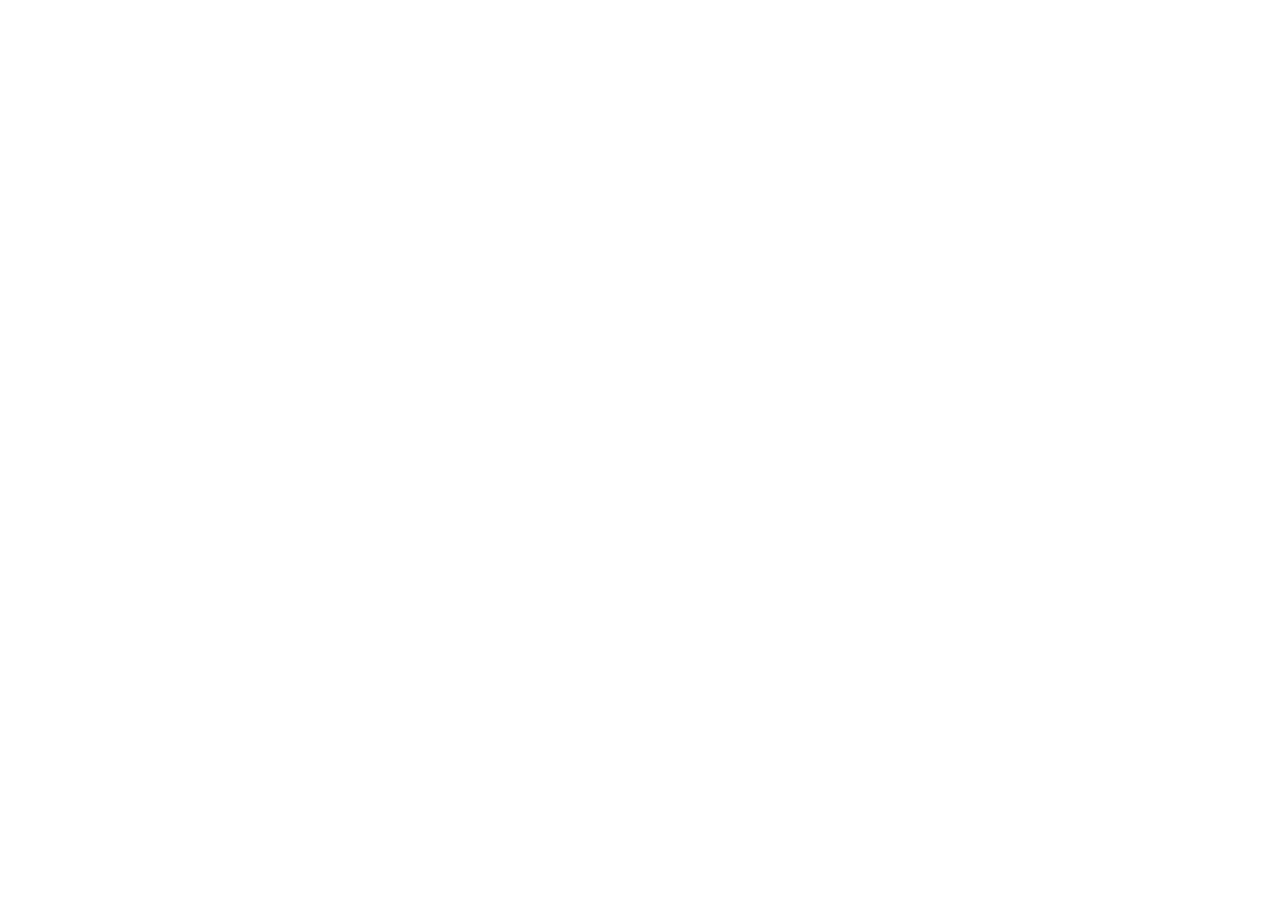
==== pertemuan3/index.html @ b082d00b "memindahkan folder index.html ke /pertemuan3" ====
<!DOCTYPE html>
<html lang="en">
<head>
    <meta charset="UTF-8">
    <meta name="viewport" content="width=device-width, initial-scale=1.0">
    <title>Ridzz05</title>
</head>
<body>
    
</body>
</html>
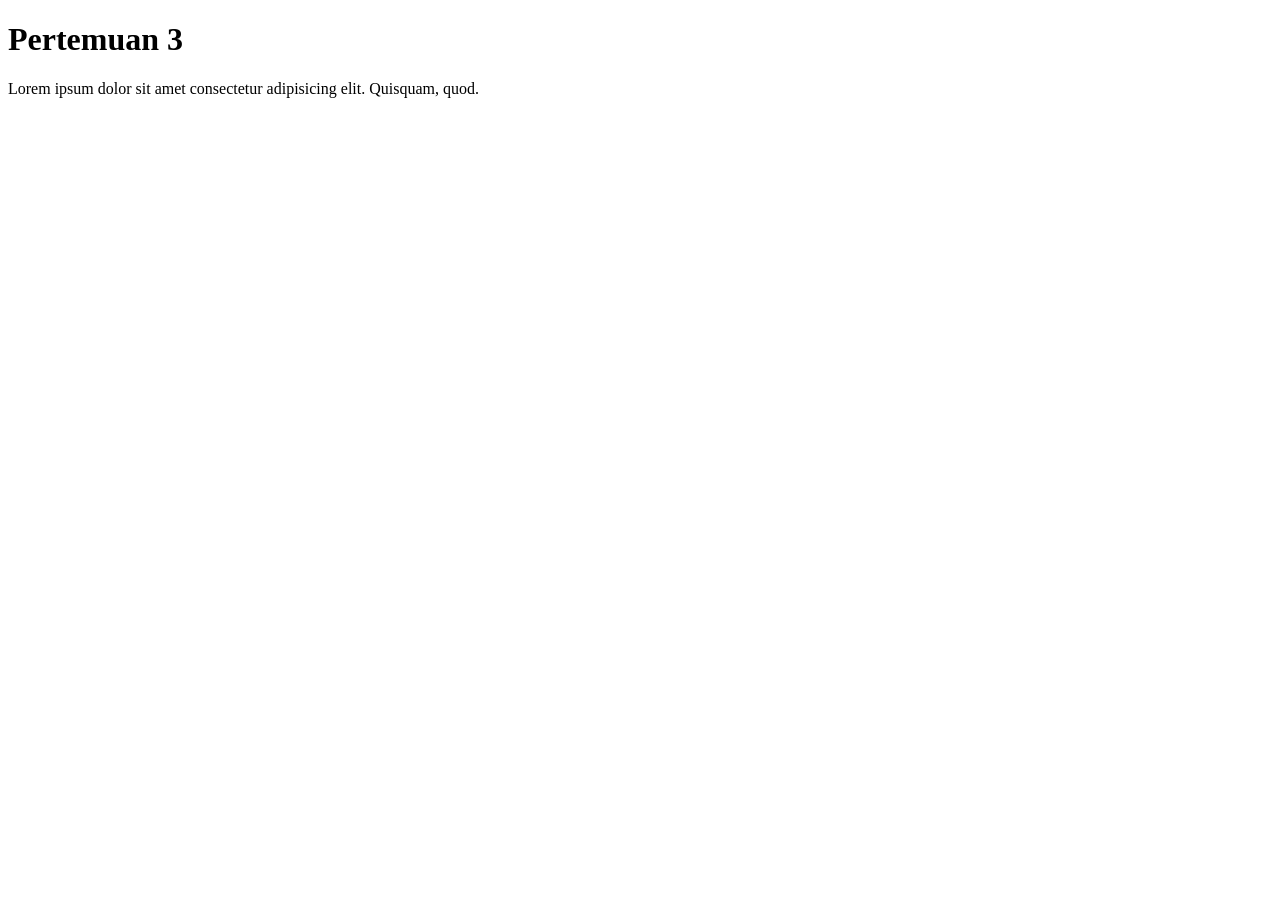
==== commit ccdce5fa: "gonta ganti(1)" ====
--- a/pertemuan3/index.html
+++ b/pertemuan3/index.html
@@ -3,9 +3,11 @@
 <head>
     <meta charset="UTF-8">
     <meta name="viewport" content="width=device-width, initial-scale=1.0">
-    <title>Ridzz05</title>
+    <title>Pertemuan 3</title>
 </head>
 <body>
+    <h1>Pertemuan 3</h1>
+    <p>Lorem ipsum dolor sit amet consectetur adipisicing elit. Quisquam, quod.</p>
     
 </body>
 </html>
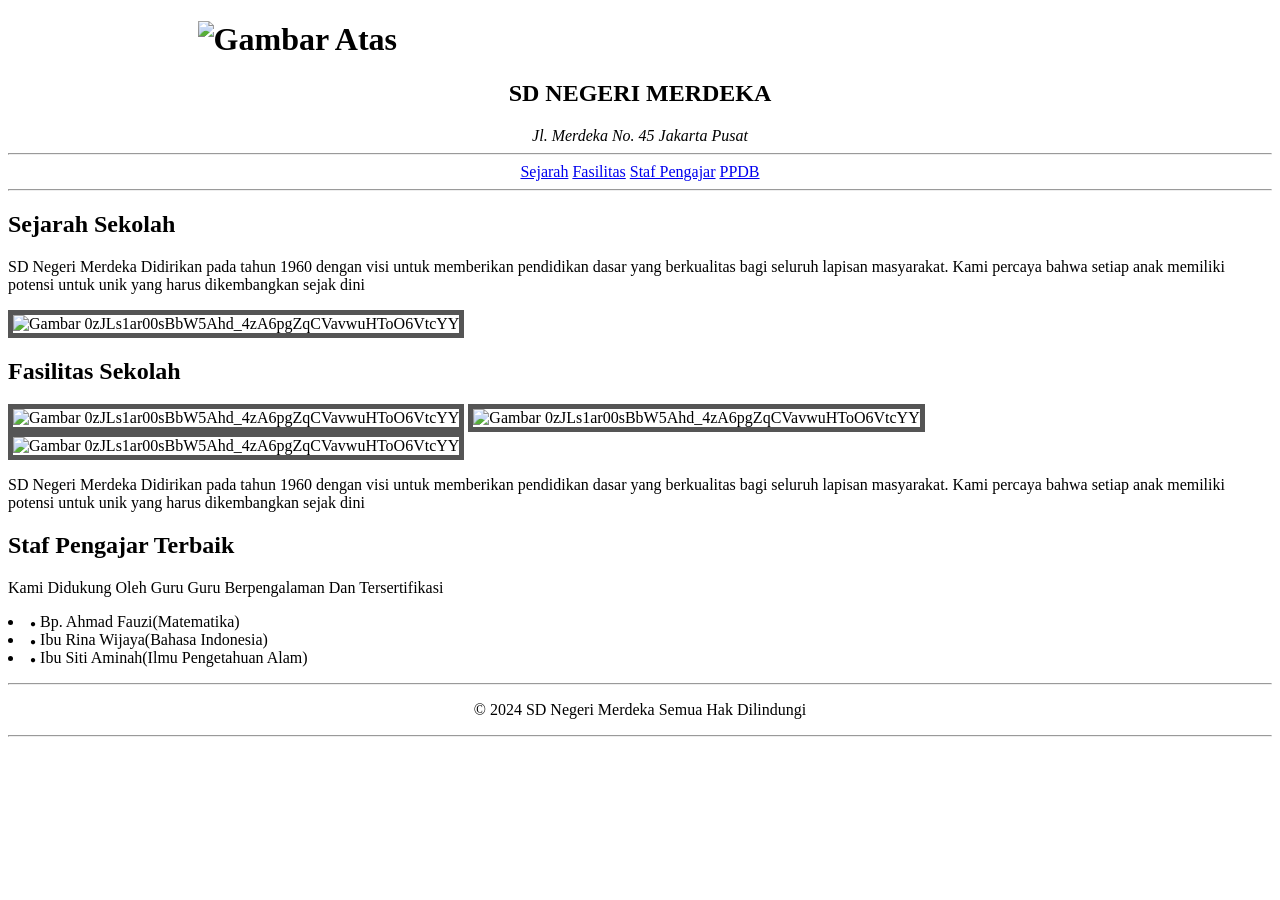
==== commit 9a856779: "latihan html" ====
--- a/pertemuan3/index.html
+++ b/pertemuan3/index.html
@@ -3,11 +3,80 @@
 <head>
     <meta charset="UTF-8">
     <meta name="viewport" content="width=device-width, initial-scale=1.0">
-    <title>Pertemuan 3</title>
+    <title>P4 HTML</title>
 </head>
+<h1>
+    <img src="https://fastly.picsum.photos/id/866/536/354.jpg?hmac=tGofDTV7tl2rprappPzKFiZ9vDh5MKj39oa2D--gqhA" style="display: block; margin: auto; width: 70%;" alt="Gambar Atas">
+</h1>
+<div>
+    <style>
+        nav {
+            text-align: center;
+        }
+        i {
+            text-align: center;
+        }
+    </style>
+    <div style="text-align: center;">
+        <h2>SD NEGERI MERDEKA</h2>
+        <i>Jl. Merdeka No. 45 Jakarta Pusat</i>
+    </div>
+</div>
 <body>
-    <h1>Pertemuan 3</h1>
-    <p>Lorem ipsum dolor sit amet consectetur adipisicing elit. Quisquam, quod.</p>
-    
+    <nav>
+        <hr>
+        <a href="#">Sejarah</a>
+        <a href="#">Fasilitas</a>
+        <a href="#">Staf Pengajar</a>
+        <a href="#">PPDB</a>
+        <hr>
+    </nav>
+    <main>
+        <section>
+            <h2>
+                Sejarah Sekolah
+            </h2>
+            <p>
+            SD Negeri Merdeka Didirikan pada tahun 1960 dengan visi untuk memberikan pendidikan dasar yang berkualitas bagi seluruh lapisan masyarakat. Kami percaya bahwa setiap anak memiliki potensi untuk unik yang harus dikembangkan sejak dini
+            </p>
+        </section>
+        <img src="https://fastly.picsum.photos/id/1060/536/354.jpg?blur=2&hmac=0zJLs1ar00sBbW5Ahd_4zA6pgZqCVavwuHToO6VtcYY" style="border: 5px solid #555;" alt="Gambar 0zJLs1ar00sBbW5Ahd_4zA6pgZqCVavwuHToO6VtcYY">
+        <section>
+            <h2>
+                Fasilitas Sekolah
+            </h2>
+            <img src="https://fastly.picsum.photos/id/1060/536/354.jpg?blur=2&hmac=0zJLs1ar00sBbW5Ahd_4zA6pgZqCVavwuHToO6VtcYY" style="border: 5px solid #555; width: 200px;" alt="Gambar 0zJLs1ar00sBbW5Ahd_4zA6pgZqCVavwuHToO6VtcYY">
+            <img src="https://fastly.picsum.photos/id/726/536/354.jpg?hmac=FBkUFAy5tLDmdflwFe5vGrkfg1gvAI8B8QGbb-h8apM" style="border: 5px solid #555; width: 200px;" alt="Gambar 0zJLs1ar00sBbW5Ahd_4zA6pgZqCVavwuHToO6VtcYY">
+            <img src="https://fastly.picsum.photos/id/1084/536/354.jpg?grayscale&hmac=Ux7nzg19e1q35mlUVZjhCLxqkR30cC-CarVg-nlIf60" style="border: 5px solid #555; width: 200px;" alt="Gambar 0zJLs1ar00sBbW5Ahd_4zA6pgZqCVavwuHToO6VtcYY">
+            <p>
+            SD Negeri Merdeka Didirikan pada tahun 1960 dengan visi untuk memberikan pendidikan dasar yang berkualitas bagi seluruh lapisan masyarakat. Kami percaya bahwa setiap anak memiliki potensi untuk unik yang harus dikembangkan sejak dini
+            </p>
+        </section>
+        <section>
+            <h2>
+                Staf Pengajar Terbaik
+            </h2>
+            <p>
+                Kami Didukung Oleh Guru Guru Berpengalaman Dan Tersertifikasi
+                <li>
+                    <span style='font-size:10px;'>&#9679;</span>
+                    Bp. Ahmad Fauzi(Matematika)
+                </li>
+                <li>
+                    <span style='font-size:10px;'>&#9679;</span>
+                    Ibu Rina Wijaya(Bahasa Indonesia)
+                </li>
+                <li>
+                    <span style='font-size:10px;'>&#9679;</span>
+                    Ibu Siti Aminah(Ilmu Pengetahuan Alam)
+                </li>
+            </p>
+        </section>
+        <hr>
+        <p style="text-align: center;">
+            &copy; 2024 SD Negeri Merdeka Semua Hak Dilindungi
+        </p>
+        <hr>
+    </main>
 </body>
 </html>
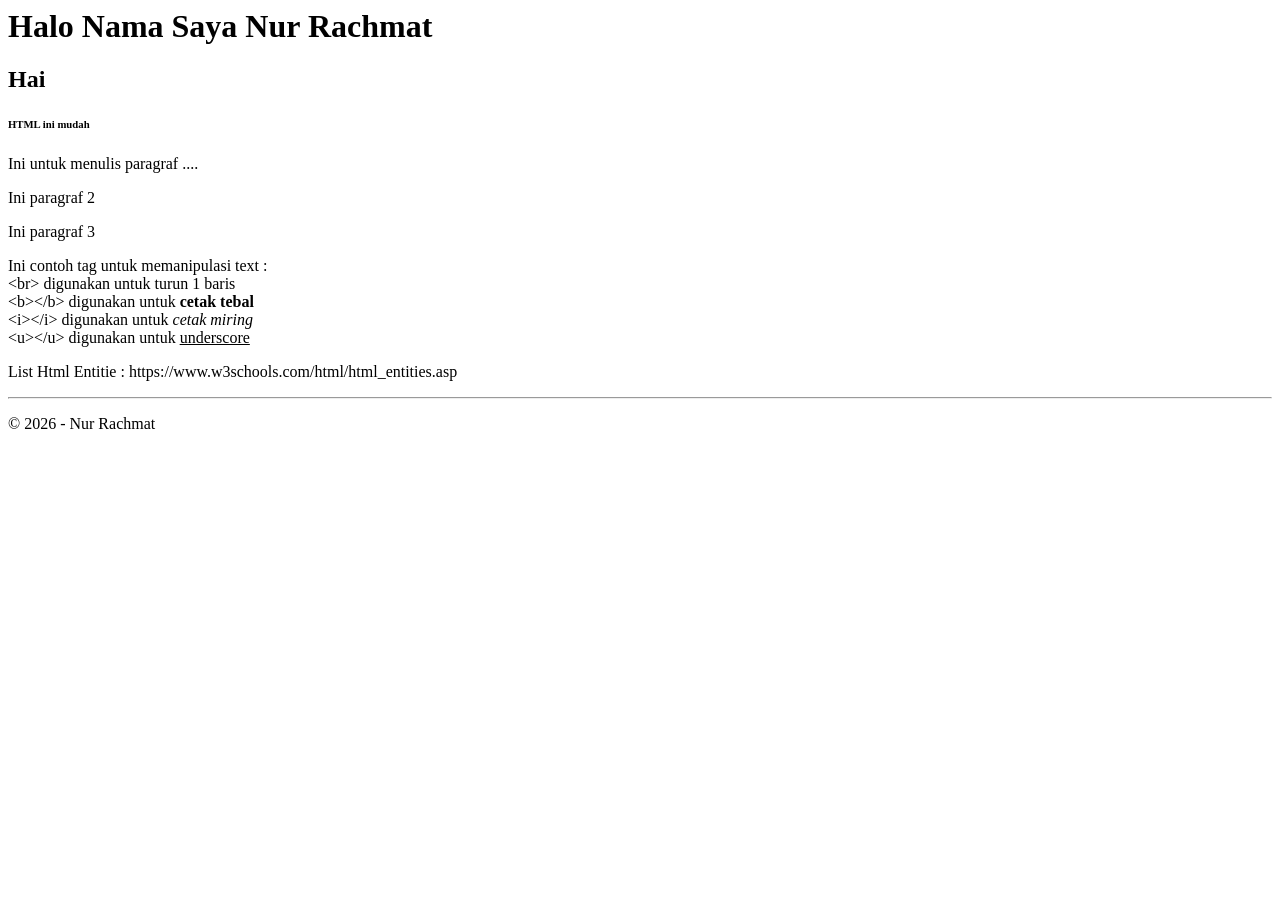
==== commit c531a3c4: "ikutin punyanya pak Dosen" ====
--- a/pertemuan3/index.html
+++ b/pertemuan3/index.html
@@ -1,82 +1,22 @@
-<!DOCTYPE html>
-<html lang="en">
-<head>
-    <meta charset="UTF-8">
-    <meta name="viewport" content="width=device-width, initial-scale=1.0">
-    <title>P4 HTML</title>
-</head>
-<h1>
-    <img src="https://fastly.picsum.photos/id/866/536/354.jpg?hmac=tGofDTV7tl2rprappPzKFiZ9vDh5MKj39oa2D--gqhA" style="display: block; margin: auto; width: 70%;" alt="Gambar Atas">
-</h1>
-<div>
-    <style>
-        nav {
-            text-align: center;
-        }
-        i {
-            text-align: center;
-        }
-    </style>
-    <div style="text-align: center;">
-        <h2>SD NEGERI MERDEKA</h2>
-        <i>Jl. Merdeka No. 45 Jakarta Pusat</i>
-    </div>
-</div>
-<body>
-    <nav>
+<html>
+    <head>
+        <title>Belajar HTML Part 1</title>
+    </head>
+    <body>
+        <h1>Halo Nama Saya Nur Rachmat</h1>
+        <h2>Hai</h2>
+        <h6>HTML ini mudah</h6>
+        <p>Ini untuk menulis paragraf ....</p>
+        <p>Ini paragraf 2</p>
+        <p>Ini paragraf 3</p>
+        <p>Ini contoh tag untuk memanipulasi text : <br>
+            &lt;br&gt; digunakan untuk turun 1 baris<br>
+            &lt;b&gt;&lt;/b&gt; digunakan untuk <b>cetak tebal</b><br>
+            &lt;i&gt;&lt;/i&gt; digunakan untuk <i>cetak miring</i><br>
+            &lt;u&gt;&lt;/u&gt; digunakan untuk <u>underscore</u><br>
+        </p>
+        <p>List Html Entitie : https://www.w3schools.com/html/html_entities.asp</p>
         <hr>
-        <a href="#">Sejarah</a>
-        <a href="#">Fasilitas</a>
-        <a href="#">Staf Pengajar</a>
-        <a href="#">PPDB</a>
-        <hr>
-    </nav>
-    <main>
-        <section>
-            <h2>
-                Sejarah Sekolah
-            </h2>
-            <p>
-            SD Negeri Merdeka Didirikan pada tahun 1960 dengan visi untuk memberikan pendidikan dasar yang berkualitas bagi seluruh lapisan masyarakat. Kami percaya bahwa setiap anak memiliki potensi untuk unik yang harus dikembangkan sejak dini
-            </p>
-        </section>
-        <img src="https://fastly.picsum.photos/id/1060/536/354.jpg?blur=2&hmac=0zJLs1ar00sBbW5Ahd_4zA6pgZqCVavwuHToO6VtcYY" style="border: 5px solid #555;" alt="Gambar 0zJLs1ar00sBbW5Ahd_4zA6pgZqCVavwuHToO6VtcYY">
-        <section>
-            <h2>
-                Fasilitas Sekolah
-            </h2>
-            <img src="https://fastly.picsum.photos/id/1060/536/354.jpg?blur=2&hmac=0zJLs1ar00sBbW5Ahd_4zA6pgZqCVavwuHToO6VtcYY" style="border: 5px solid #555; width: 200px;" alt="Gambar 0zJLs1ar00sBbW5Ahd_4zA6pgZqCVavwuHToO6VtcYY">
-            <img src="https://fastly.picsum.photos/id/726/536/354.jpg?hmac=FBkUFAy5tLDmdflwFe5vGrkfg1gvAI8B8QGbb-h8apM" style="border: 5px solid #555; width: 200px;" alt="Gambar 0zJLs1ar00sBbW5Ahd_4zA6pgZqCVavwuHToO6VtcYY">
-            <img src="https://fastly.picsum.photos/id/1084/536/354.jpg?grayscale&hmac=Ux7nzg19e1q35mlUVZjhCLxqkR30cC-CarVg-nlIf60" style="border: 5px solid #555; width: 200px;" alt="Gambar 0zJLs1ar00sBbW5Ahd_4zA6pgZqCVavwuHToO6VtcYY">
-            <p>
-            SD Negeri Merdeka Didirikan pada tahun 1960 dengan visi untuk memberikan pendidikan dasar yang berkualitas bagi seluruh lapisan masyarakat. Kami percaya bahwa setiap anak memiliki potensi untuk unik yang harus dikembangkan sejak dini
-            </p>
-        </section>
-        <section>
-            <h2>
-                Staf Pengajar Terbaik
-            </h2>
-            <p>
-                Kami Didukung Oleh Guru Guru Berpengalaman Dan Tersertifikasi
-                <li>
-                    <span style='font-size:10px;'>&#9679;</span>
-                    Bp. Ahmad Fauzi(Matematika)
-                </li>
-                <li>
-                    <span style='font-size:10px;'>&#9679;</span>
-                    Ibu Rina Wijaya(Bahasa Indonesia)
-                </li>
-                <li>
-                    <span style='font-size:10px;'>&#9679;</span>
-                    Ibu Siti Aminah(Ilmu Pengetahuan Alam)
-                </li>
-            </p>
-        </section>
-        <hr>
-        <p style="text-align: center;">
-            &copy; 2024 SD Negeri Merdeka Semua Hak Dilindungi
-        </p>
-        <hr>
-    </main>
-</body>
+        <p>&copy; 2026 - Nur Rachmat</p>
+    </body>
 </html>
